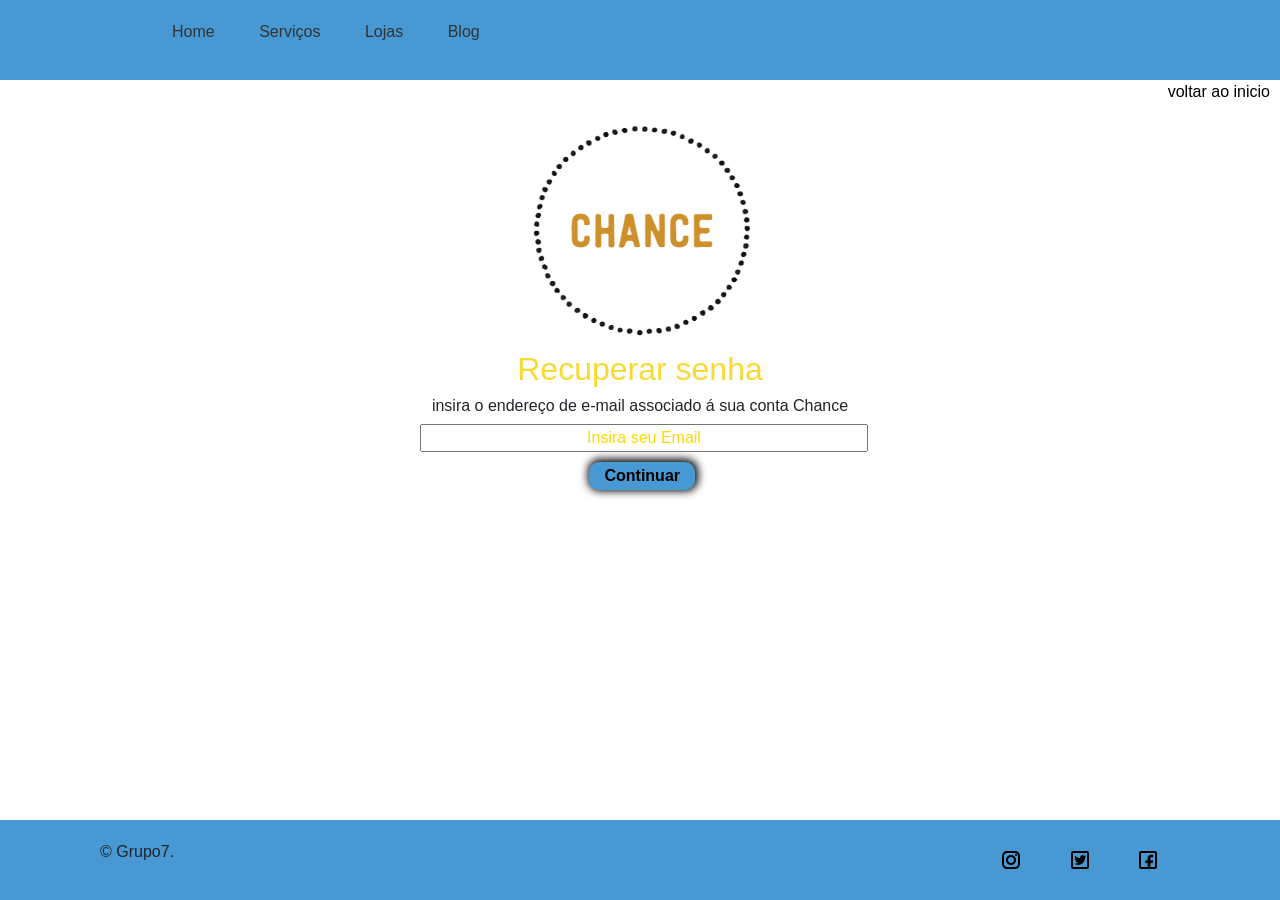
==== auxilioSenha.html @ d0b35de3 "." ====
<!DOCTYPE html>
<html lang="pt-br">
<head>
    <meta charset="UTF-8">
    <meta http-equiv="X-UA-Compatible" content="IE=edge">
    <meta name="viewport" content="width=device-width, initial-scale=1.0">
   
    <link rel="stylesheet" href="style/auxilioSenha.css">
    <meta name=" author" content="Bruno Costa Prado, Guilherme Oliveira, Beatriz Francelino, Camila Correia, Naiara Santiago, Jeferson Fagundes ">
    <meta name="description" content="DemoDay, Chance">
    <script src="JavaScript/index.js"></script>
    <link rel="icon" href="img/logo-provisório-sembg.png"/>
    <link href="https://cdn.jsdelivr.net/npm/bootstrap@5.1.3/dist/css/bootstrap.min.css" rel="stylesheet" integrity="sha384-1BmE4kWBq78iYhFldvKuhfTAU6auU8tT94WrHftjDbrCEXSU1oBoqyl2QvZ6jIW3" crossorigin="anonymous">
  
    <title>Chance</title>
</head>

<body>
<header>
    
        <ul>
            <li>
                <a href="front-index.html">Home</a>
                <a href="servicos.html">Serviços</a>
                <a href="lojas.html">Lojas</a>
                <a href="lojas.html">Blog</a>
            </li>
        </ul>
    </header>


<main class="principal">
    <a href="front-index.html"><p>voltar ao inicio</p></a>
    <img src="img/logo-provisório-sembg.png" alt="Logo" id="logo">
    <h1>Recuperar senha</h1>
    <h2>insira o endereço de e-mail associado á sua conta Chance</h2>
    <form action="verificacao.html" method="get">
        <input type="email" name="email" id="email" placeholder="Insira seu Email"> <br>
        <button>Continuar</button>
    </form>
</main>


    <footer class="footer">
        <p id="copyright">&copy Grupo7.</p>
    <section>
    <li>
       <a href="instagram"><img src="img/instagram (2).png" alt="instagram"></a>
    </li>
    <li>
       <a href="twitter"><img src="img/twitter.png" alt="twitter"></a>
    </li>
    <li>
       <a href="facebook"><img src="img/facebook (2).png" alt="facebook"></a>
    </li>
    </section>
</footer>
</body>
</html>
---- style/auxilioSenha.css ----
@import url('https://fonts.googleapis.com/css2?family=Kaisei+Tokumin:wght@400;700&display=swap');
* 
* {
    margin: 0px;
    padding: 0px;
    font-size: 100%;
    font-family: 'Open Sans', sans-serif;
    font-weight: normal;
    box-sizing: border-box;
    outline: none;

}

header{
    top: 0;
    left: 0;
    width: 100%;
    padding: 20px 100px;
    display: flex;
    justify-content: space-between;
    align-items: center;
    background-color: #4798d3;
}
header .logo {
    position: relative;
    max-width: 80px;
}
header ul {
    position: relative;
    display: flex;
}

header ul li {
    list-style-type: none;
}

header ul li a {
    display: inline-block;
    color: #333;
    font-weight: 400;
    margin-left: 40px;
    text-decoration: none;
}

footer {
    position: fixed;
    left: 0;
    bottom: 0;
    width: 100%;
    padding: 20px 100px;
    display: flex;
    justify-content: space-between;
    align-items: center;
    background-color: #4798d3;
}
footer .logo {
    position: relative;
    max-width: 80px;
}
.footer {
    position: absolute;
    left: 50%;
    bottom: 0;
    transform: translateX(-50%);
    display: flex;
}

.footer li {
    list-style-type: none;
    display: inline-block;
    margin: 0 20px;
    cursor: pointer;
    transition: 0.5s;
}
.footer li img {
    max-width: 80px;
}
.principal a{
text-decoration: none;
}
.principal p {
    text-align: right;
    color: black;
    margin-right: 10px;
    cursor: pointer;
}
.principal p:hover{
    color: rgb(247, 218, 54);
    font-size: 1.1em;
}
.principal h1{
    text-align: center;
    font-size: 2em;
    color: rgb(247, 218, 54)
}
.principal h2{
    text-align: center;
    font-size: 1em;
}
.principal form {
    width: 100%;
    float: left;
}
.principal form input{
    width: 35%;
    margin-left: 420px;
}
.principal form ::-webkit-input-placeholder {
    color: rgb(255, 217, 0);
    text-align: center;
}
.principal form button{
    margin-top:10px;
    margin-right: 585px;
    cursor: pointer;
    padding: 2px 15px;
    float: right;
    background-color:#4798d3;
    border-radius: 10px;
    border-style: none;
    box-shadow: 1px -1px 8px 2px;
    font-weight: bold;
}
#logo{
    width: 220px;
    height: 220px;
    display: block;
    margin: 15px auto 10px auto;
}
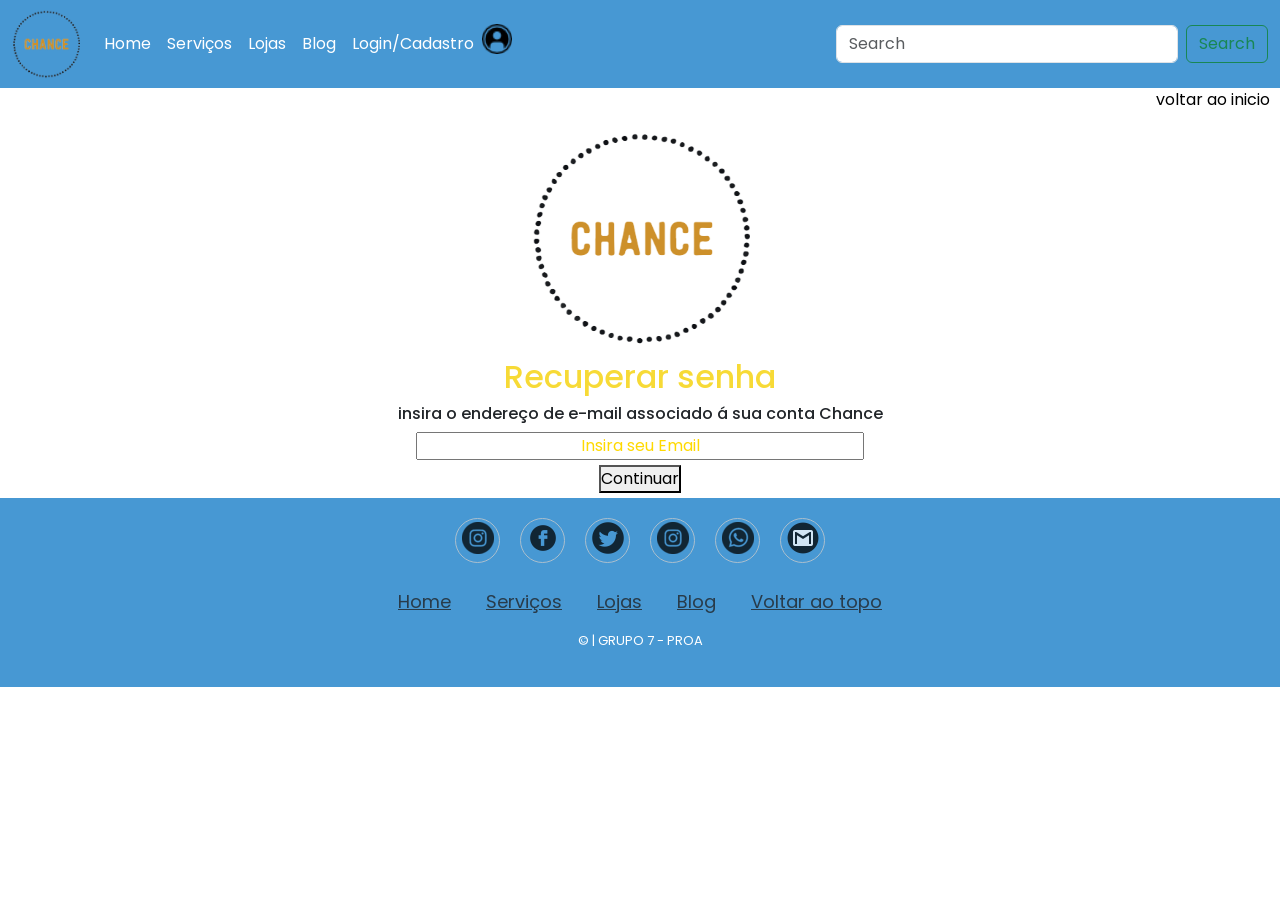
==== commit ba4bd49a: "substituição pela nova header e footer" ====
--- a/auxilioSenha.html
+++ b/auxilioSenha.html
@@ -12,47 +12,112 @@
     <link rel="icon" href="img/logo-provisório-sembg.png"/>
     <link href="https://cdn.jsdelivr.net/npm/bootstrap@5.1.3/dist/css/bootstrap.min.css" rel="stylesheet" integrity="sha384-1BmE4kWBq78iYhFldvKuhfTAU6auU8tT94WrHftjDbrCEXSU1oBoqyl2QvZ6jIW3" crossorigin="anonymous">
   
-    <title>Chance</title>
+    <title>Recuperar Senha</title>
 </head>
 
 <body>
-<header>
+    <header>
+        <nav class="navbar navbar-expand-lg navbar-dark " style="background-color:#4798d3; ">
     
-        <ul>
-            <li>
-                <a href="front-index.html">Home</a>
-                <a href="servicos.html">Serviços</a>
-                <a href="lojas.html">Lojas</a>
-                <a href="lojas.html">Blog</a>
-            </li>
-        </ul>
+            <br>
+            <br>
+            <br>
+            <div class="container-fluid ">
+                <img src="img/logo-provisório-sembg.png" alt=" " height="70 ">
+                <a class="navbar-brand " href="# "></a>
+                <button class="navbar-toggler " type="button " data-bs-toggle="collapse " data-bs-target="#navbarSupportedContent " aria-controls="navbarSupportedContent " aria-expanded="false " aria-label="Toggle navigation ">
+                <span class="navbar-toggler-icon "></span>
+              </button>
+                <div class="collapse navbar-collapse " id="navbarSupportedContent ">
+                    <ul class="navbar-nav me-auto mb-2 mb-lg-0 ">
+                        <li class="nav-item ">
+                            <a class="nav-link active " aria-current="page " href="index.html">Home</a>
+                        </li>
+                        <li class="nav-item ">
+                            <a class="nav-link active " aria-current="page " href="serviços.html">Serviços</a>
+                        </li>
+                        <li class="nav-item ">
+                            <a class="nav-link active " aria-current="page " href="lojas.html">Lojas</a>
+                        </li>
+                        </a>
+                        <ul class="dropdown-menu " aria-labelledby="navbarDropdown ">
+                            <li><a class="dropdown-item " href="# ">Por categoria</a></li>
+                            <li><a class="dropdown-item " href="# ">Por localização</a></li>
+                            <li>
+                                <hr class="dropdown-divider ">
+                        </ul>
+                        </li>
+                        <li class="nav-item ">
+                            <a class="nav-link active " aria-current="page " href="blog.html">Blog</a>
+                        </li>
+    
+                        </li>
+                        <li class="nav-item ">
+                            <a class="nav-link active " aria-current="page " href="# ">Login/Cadastro</a>
+                        </li>
+                        <img src="Pages/img(header-footer)/login (3).png" alt="login " height="30">
+    
+                    </ul>
+    
+                    <form class="d-flex ">
+                        <input class="form-control me-2 " type="search " placeholder="Search " aria-label="Search ">
+                        <button class="btn btn-outline-success " type="submit ">Search </button>
+                        <style>  
+                        </style>
+                    </form>    
+    
+                </div>
+            </div>
+        </nav>
+    
     </header>
 
 
 <main class="principal">
-    <a href="front-index.html"><p>voltar ao inicio</p></a>
+    <a href="index.html"><p>voltar ao inicio</p></a>
     <img src="img/logo-provisório-sembg.png" alt="Logo" id="logo">
     <h1>Recuperar senha</h1>
     <h2>insira o endereço de e-mail associado á sua conta Chance</h2>
+<center>
     <form action="verificacao.html" method="get">
         <input type="email" name="email" id="email" placeholder="Insira seu Email"> <br>
         <button>Continuar</button>
     </form>
+</center>
 </main>
 
-
-    <footer class="footer">
-        <p id="copyright">&copy Grupo7.</p>
-    <section>
-    <li>
-       <a href="instagram"><img src="img/instagram (2).png" alt="instagram"></a>
-    </li>
-    <li>
-       <a href="twitter"><img src="img/twitter.png" alt="twitter"></a>
-    </li>
-    <li>
-       <a href="facebook"><img src="img/facebook (2).png" alt="facebook"></a>
-    </li>
+<footer>
+    <section class="footer">
+        <center>
+            <div class="social ">
+                <a href="# "><img src="Pages/img(header-footer)/instagram_black_.png" alt="Instragam "></a>
+                <a href="# "><img src="Pages/img(header-footer)/Facebook_p.png " alt="facebok "></a>
+                <a href="# "><img src="Pages/img(header-footer)/Twitter p.png " alt="twitter "></a>
+                <a href="# "><img src="Pages/img(header-footer)/instagram_black_.png " alt="linkedin "></a>
+                <a href="# "><img src="Pages/img(header-footer)/whatsapp_black.png " alt="whatsapp "></a>
+                <a href="# "><img src="Pages/img(header-footer)/gmail p.png " alt="gmail "></a>
+            </div>
+        </center>
+        <ul class="list ">
+            <li>
+                <a href="index.html">Home</a>
+            </li>
+            <li>
+                <a href="serviços.html">Serviços</a>
+            </li>
+            <li>
+                <a href="lojas.html">Lojas</a>
+            </li>
+            <li>
+                <a href="blog.html">Blog</a>
+            </li>
+            <li>
+                <a href="# ">Voltar ao topo</a>
+            </li>
+        </ul>
+        <p class="copyright ">
+            &copy | GRUPO 7 - PROA
+        </p>
     </section>
 </footer>
 </body>
--- a/style/auxilioSenha.css
+++ b/style/auxilioSenha.css
@@ -1,80 +1,118 @@
-@import url('https://fonts.googleapis.com/css2?family=Kaisei+Tokumin:wght@400;700&display=swap');
-* 
-* {
-    margin: 0px;
-    padding: 0px;
-    font-size: 100%;
-    font-family: 'Open Sans', sans-serif;
-    font-weight: normal;
-    box-sizing: border-box;
-    outline: none;
-
+@import url('https://fonts.googleapis.com/css2?family=Poppins:wght@500&display=swap%27');
+* {margin: 0;
+padding: 0;
+box-sizing: border-box;
+font-family: 'Poppins', sans-serif;
 }
-
-header{
-    top: 0;
-    left: 0;
+body{
+    position: relative;
     width: 100%;
-    padding: 20px 100px;
+    min-height: 100%;
+   justify-content: space-between;
+   align-items: center;
+   background:#fff;
+}
+.content{
+    position: relative;
+    width: 100%;
     display: flex;
     justify-content: space-between;
     align-items: center;
-    background-color: #4798d3;
 }
-header .logo {
+.content .textBox {
     position: relative;
-    max-width: 80px;
+    max-width: 800px;
 }
-header ul {
-    position: relative;
-    display: flex;
+.content .textBox h2 {
+    color: #D98D30;
+    font-size: 4em;
+    line-height: 1.4em;
+    font-weight: 500;
 }
-
-header ul li {
-    list-style-type: none;
+.content .textBox p {
+    color: #333;
 }
-
-header ul li a {
+  
+.content .textBox a {
     display: inline-block;
-    color: #333;
-    font-weight: 400;
-    margin-left: 40px;
+    margin-top: 20px;
+    padding: 8px 20px;
+    background-color: #D98D30;
+    color: #fff;
+    border-radius: 40px;
+    letter-spacing: 1px;
     text-decoration: none;
 }
 
-footer {
-    position: fixed;
+.content .textBox img {
+    max-width: 340px;
+    right: 5;
+}
+.footer {
+    padding: 20px 0;
+    background-color: #4798d3;
+    position: relative;
     left: 0;
     bottom: 0;
     width: 100%;
-    padding: 20px 100px;
-    display: flex;
-    justify-content: space-between;
-    align-items: center;
-    background-color: #4798d3;
-}
-footer .logo {
-    position: relative;
-    max-width: 80px;
-}
-.footer {
-    position: absolute;
-    left: 50%;
-    bottom: 0;
-    transform: translateX(-50%);
-    display: flex;
 }
 
-.footer li {
-    list-style-type: none;
+.footer .social {
+    text-align: center;
+    padding-bottom: 25px;
+    color: #4b4c4d;
+}
+
+.footer .social a {
+    font-size: 24px;
+    color: inherit;
+    border: 1px solid #ccc;
+    width: 45px;
+    height: 45px;
+    line-height: 41 px;
     display: inline-block;
-    margin: 0 20px;
-    cursor: pointer;
-    transition: 0.5s;
+    text-align: center;
+    border-radius: 50%;
+    margin: 0 8px;
+    opacity: 0.75;
 }
-.footer li img {
-    max-width: 80px;
+
+.footer .social a:houver {
+    opacity: 0.9;
 }
+
+.footer ul {
+    margin-top: 0;
+    padding: 0;
+    list-style: none;
+    font-size: 18px;
+    line-height: 1.6;
+    margin-bottom: 0;
+    text-align: center;
+}
+
+.footer ul li a {
+    color: inherit;
+    text-decoration: nome;
+    opacity: 0.8;
+}
+
+.footer ul li {
+    display: inline-block;
+    padding: 0 15px;
+}
+
+.footer ul li a:hover {
+    opacity: 1;
+}
+
+.footer .copyright {
+    margin-top: 15px;
+    text-align: center;
+    font-size: 13px;
+    color: #ffff;
+}
+
 .principal a{
 text-decoration: none;
 }
@@ -99,27 +137,17 @@
 }
 .principal form {
     width: 100%;
-    float: left;
 }
 .principal form input{
     width: 35%;
-    margin-left: 420px;
 }
 .principal form ::-webkit-input-placeholder {
     color: rgb(255, 217, 0);
     text-align: center;
 }
 .principal form button{
-    margin-top:10px;
-    margin-right: 585px;
-    cursor: pointer;
-    padding: 2px 15px;
-    float: right;
-    background-color:#4798d3;
-    border-radius: 10px;
-    border-style: none;
-    box-shadow: 1px -1px 8px 2px;
-    font-weight: bold;
+    margin-top: 5px;
+    margin-bottom: 5px;
 }
 #logo{
     width: 220px;
